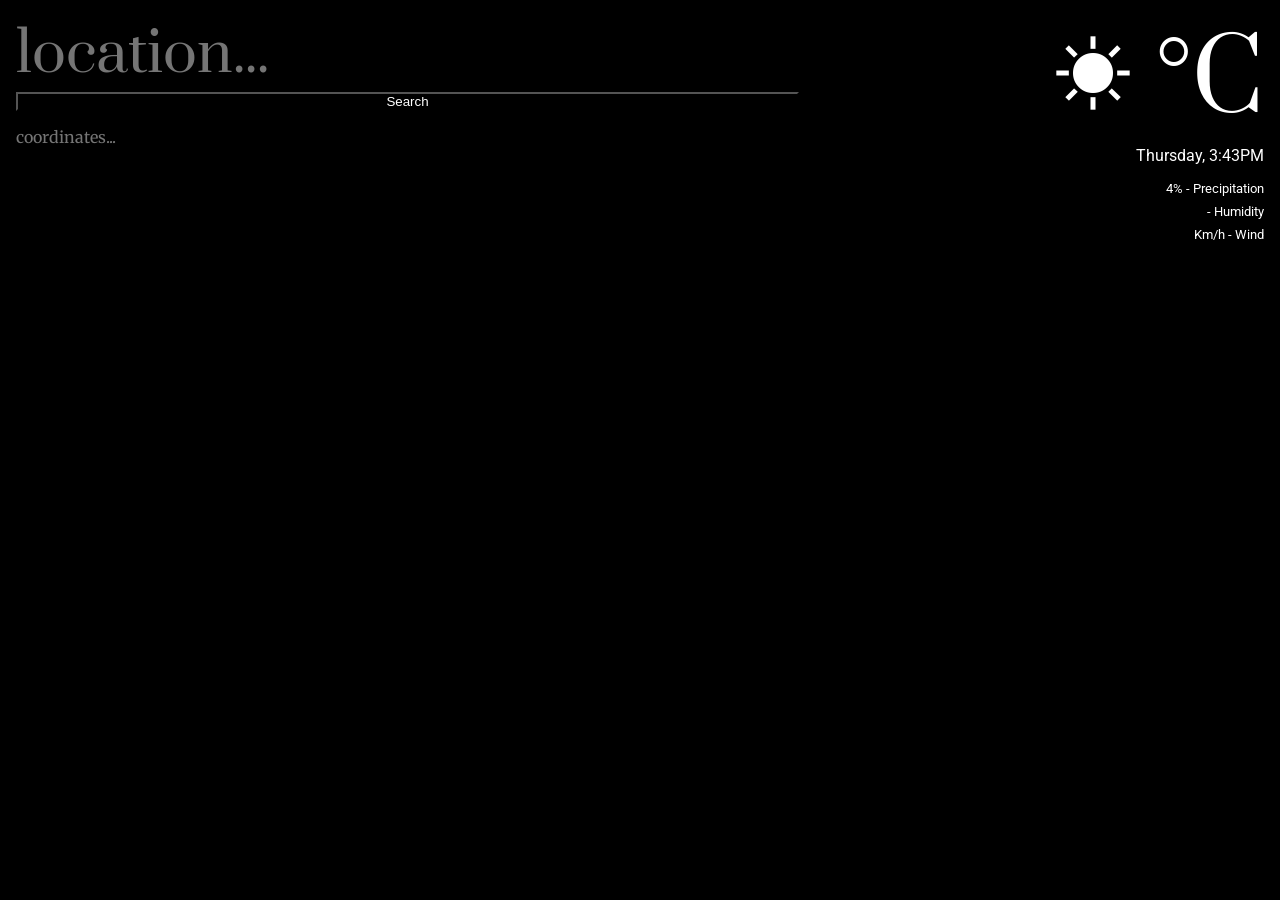
==== weather-app.html @ fbad084a "Add files via upload" ====
<!doctype html>
<html lang="en">
  <head>
    <link rel="stylesheet" href="weather-app.css" />
    <link rel="preconnect" href="https://fonts.googleapis.com" />
    <link rel="preconnect" href="https://fonts.gstatic.com" crossorigin />
    <link
      href="https://fonts.googleapis.com/css2?family=Merriweather:ital,opsz,wght@0,18..144,300..900;1,18..144,300..900&family=Prata&family=Roboto:ital,wght@0,100..900;1,100..900&display=swap"
      rel="stylesheet"
    />
    <link
      href="https://fonts.googleapis.com/css2?family=Material+Symbols+Outlined"
      rel="stylesheet"
    />
    <meta charset="UTF-8" />
    <meta name="viewport" content="width=device-width, initial-scale=1.0" />
    <title>Weather</title>
  </head>
  <body>
    <div class="header">
      <div class="locationContainer">
        <input type="text" class="location" placeholder="location..." />
        <button class="search">Search</button>
        <input type=" text" class="coordinates" placeholder="coordinates..." />
      </div>
      <div class="temperatureContainer">
        <p class="temperature">
          <span class="material-symbols-outlined sunnyIcon">sunny</span>
          &deg;C
        </p>
        <p class="date"><span class="day">Thursday</span>, 3:43PM</p>
      </div>
    </div>
    <div class="additional">
      <p class="precipitationText">
        <span class="precipitation">4%</span> - Precipitation
      </p>
      <p class="humidityText"><span class="humidity"></span> - Humidity</p>
      <p class="windText"><span class="wind"></span>Km/h - Wind</p>
    </div>
    <script src="weather-app.js"></script>
  </body>
</html>
---- weather-app.css ----
* {
  background-color: black;
  margin: 0;
  padding: 0;
}
.header {
  display: flex;
  flex-direction: row;
}
.locationContainer {
  padding: 1rem 1rem 1rem 1rem;
  display: flex;
  flex-direction: column;
  flex: 1;
}
.location {
  font-family: "Prata", serif;
  color: white;
  font-size: 3.5rem;
  border: none;
}
.location:focus {
  outline: none;
}
.search{
  color: white;
}
.coordinates {
  color: white;
  font-family: "Merriweather", serif;
  font-size: 1rem;
  border: none;
  margin: 1rem 0rem 0rem 0rem;
}
.coordinates:focus {
  outline: none;
}
.temperatureContainer {
  display: flex;
  flex-direction: column;
  flex: 1;
  color: white;
  padding: 1rem 1rem 0.5rem 1rem;
  text-align: right;
}
.temperature {
  font-size: 6rem;
  font-family: "Prata", serif;
}
.sunnyIcon {
  font-size: 5rem !important;
  font-variation-settings:
    "opsz" 48,
    "FILL" 1;
  vertical-align: -0.1rem;

}
.date,
.day {
  padding: 0rem 0 0.5rem 0;
  font-family: "Roboto";
  font-size: 1rem;
}
.additional {
  color: white;
  text-align: right;
  font-family: "Roboto", serif;
  padding: 0rem 1rem 1rem 1rem;
  gap: 1rem;
  display: flex;
  flex-direction: column;
  gap: 0.5rem;
  font-size: 0.8rem;
}
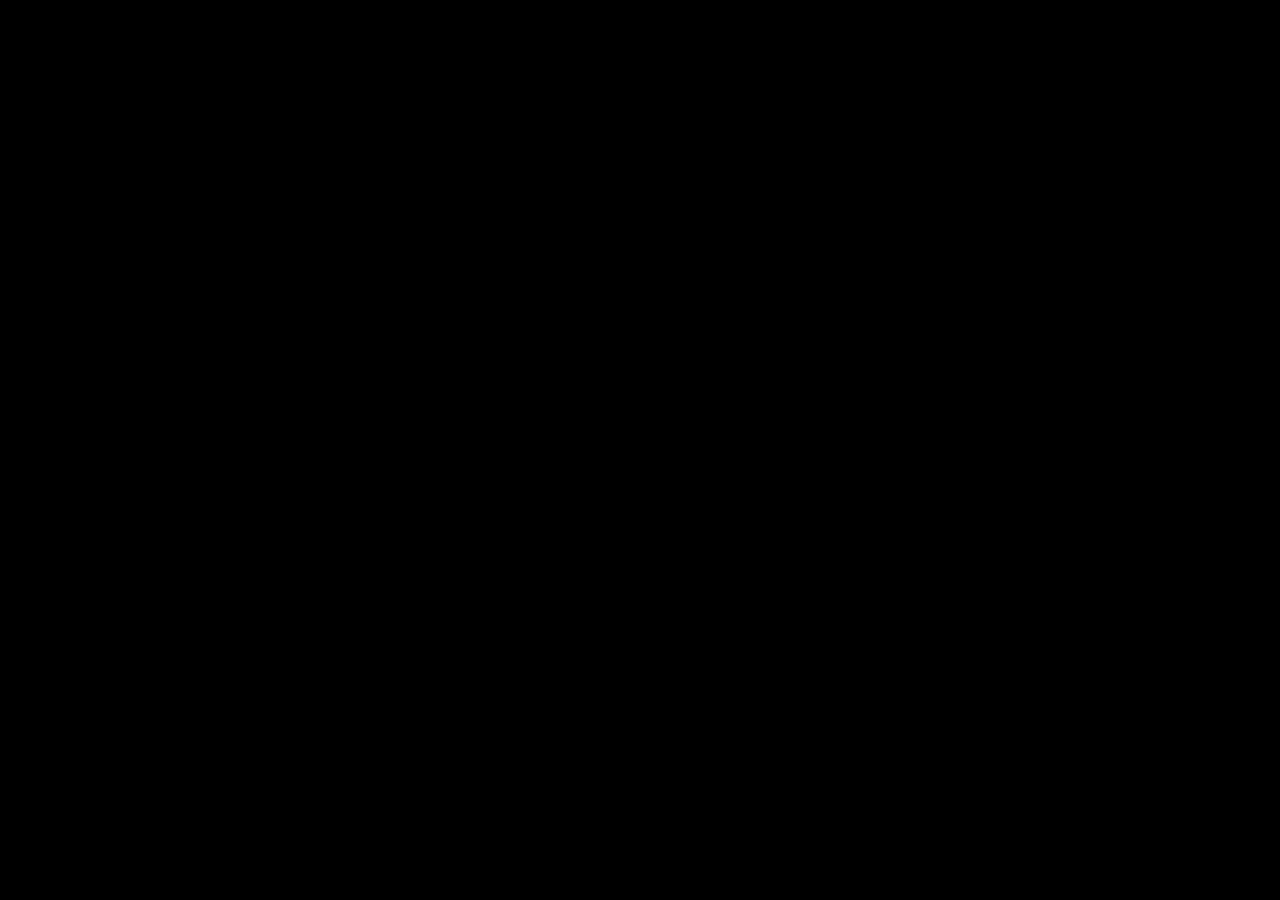
==== commit 48824abc: "Update weather-app.html" ====
--- a/weather-app.html
+++ b/weather-app.html
@@ -19,24 +19,18 @@
   <body>
     <div class="header">
       <div class="locationContainer">
-        <input type="text" class="location" placeholder="location..." />
-        <button class="search">Search</button>
-        <input type=" text" class="coordinates" placeholder="coordinates..." />
+        <input type="text" class="location" placeholder="" />
+        <input type=" text" class="coordinates" placeholder="" />
+        <p class="coordinates"></p>
       </div>
       <div class="temperatureContainer">
-        <p class="temperature">
-          <span class="material-symbols-outlined sunnyIcon">sunny</span>
-          &deg;C
-        </p>
-        <p class="date"><span class="day">Thursday</span>, 3:43PM</p>
+        <p class="temperature"></p>
       </div>
     </div>
     <div class="additional">
-      <p class="precipitationText">
-        <span class="precipitation">4%</span> - Precipitation
-      </p>
-      <p class="humidityText"><span class="humidity"></span> - Humidity</p>
-      <p class="windText"><span class="wind"></span>Km/h - Wind</p>
+      <p class="humidityText"><span class="humidity"></span></p>
+      <p class="windText"><span class="wind"></span></p>
+      <p class="precipitationText"><span class="precipitation"></span></p>
     </div>
     <script src="weather-app.js"></script>
   </body>
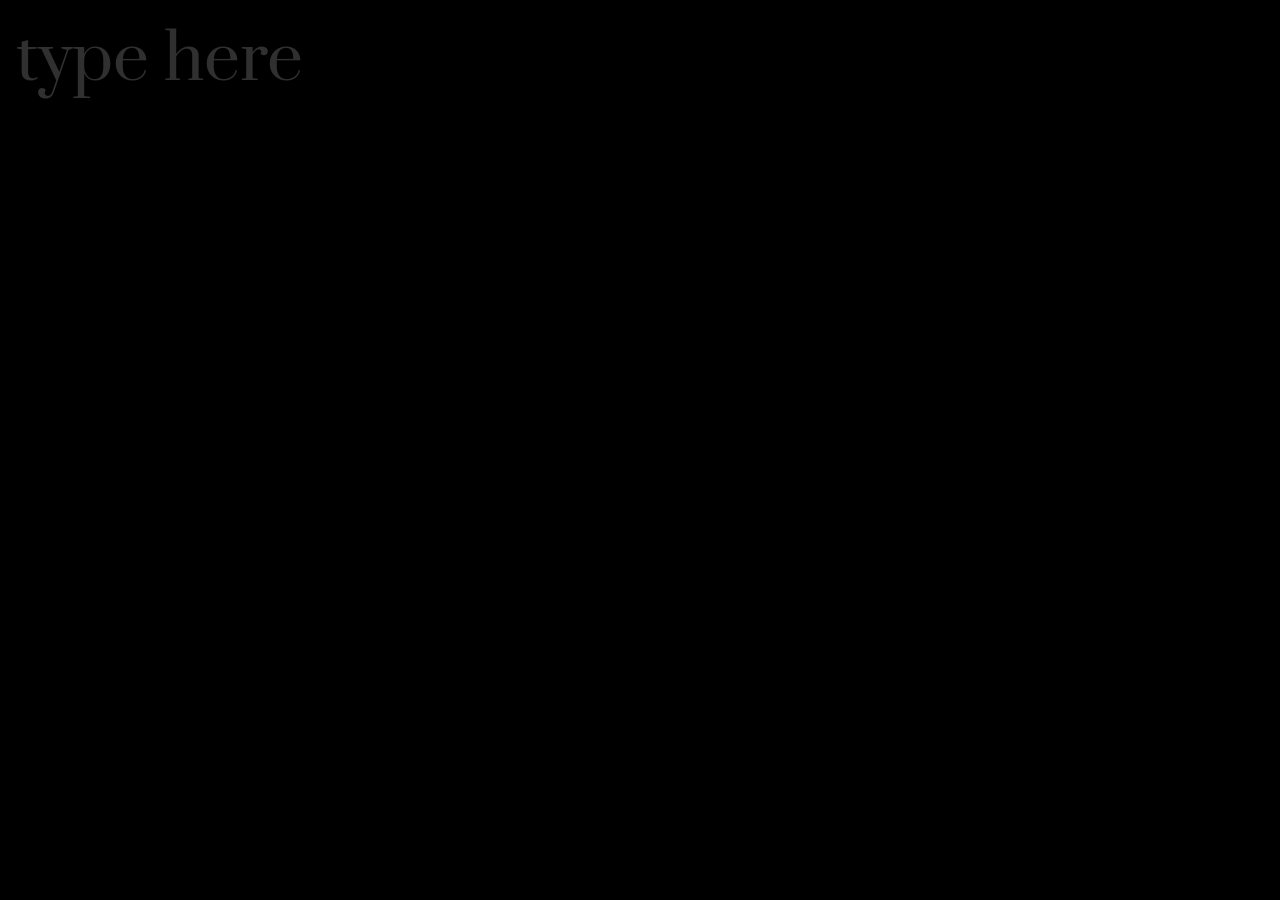
==== commit 110b24fe: "Refactor HTML structure and update styles Updated font families and placeholders in input fields." ====
--- a/weather-app.html
+++ b/weather-app.html
@@ -5,7 +5,7 @@
     <link rel="preconnect" href="https://fonts.googleapis.com" />
     <link rel="preconnect" href="https://fonts.gstatic.com" crossorigin />
     <link
-      href="https://fonts.googleapis.com/css2?family=Merriweather:ital,opsz,wght@0,18..144,300..900;1,18..144,300..900&family=Prata&family=Roboto:ital,wght@0,100..900;1,100..900&display=swap"
+      href="https://fonts.googleapis.com/css2?family=Inter:ital,opsz,wght@0,14..32,100..900;1,14..32,100..900&family=Lato:ital,wght@0,100;0,300;0,400;0,700;0,900;1,100;1,300;1,400;1,700;1,900&family=Prata&family=Roboto:ital,wght@0,100..900;1,100..900&display=swap"
       rel="stylesheet"
     />
     <link
@@ -19,10 +19,13 @@
   <body>
     <div class="header">
       <div class="locationContainer">
-        <input type="text" class="location" placeholder="" />
-        <input type=" text" class="coordinates" placeholder="" />
+        <input type="text" class="location" placeholder="type here"/> 
+        <p class="stateCountry"></p>
         <p class="coordinates"></p>
       </div>
+      <!-- <div class="todayInfo">
+        <p>day</p>
+      </div> -->
       <div class="temperatureContainer">
         <p class="temperature"></p>
       </div>
--- a/weather-app.css
+++ b/weather-app.css
@@ -16,21 +16,30 @@
 .location {
   font-family: "Prata", serif;
   color: white;
-  font-size: 3.5rem;
+  font-size: 4rem;
   border: none;
 }
 .location:focus {
   outline: none;
+}
+.location::placeholder{
+  color: #303030;
+}
+.stateCountry{
+  color: white;
+  font-family: "Prata", serif;
+  font-size: 2rem;
 }
 .search{
   color: white;
 }
 .coordinates {
   color: white;
-  font-family: "Merriweather", serif;
+  font-family: "Lato", serif;
   font-size: 1rem;
   border: none;
   margin: 1rem 0rem 0rem 0rem;
+  z-index: 10;
 }
 .coordinates:focus {
   outline: none;
@@ -57,18 +66,24 @@
 }
 .date,
 .day {
-  padding: 0rem 0 0.5rem 0;
-  font-family: "Roboto";
+  padding: 0 0 0 0;
+  font-family: "Lato";
   font-size: 1rem;
 }
 .additional {
   color: white;
   text-align: right;
-  font-family: "Roboto", serif;
-  padding: 0rem 1rem 1rem 1rem;
+  font-family: "Lato", serif;
+  padding: 0rem 1rem 0rem 1rem;
+  margin-top: -2rem;
   gap: 1rem;
   display: flex;
   flex-direction: column;
   gap: 0.5rem;
   font-size: 0.8rem;
+  position: absolute; 
+  top: 12rem;
+  right: 0.5rem; 
 }
+
+
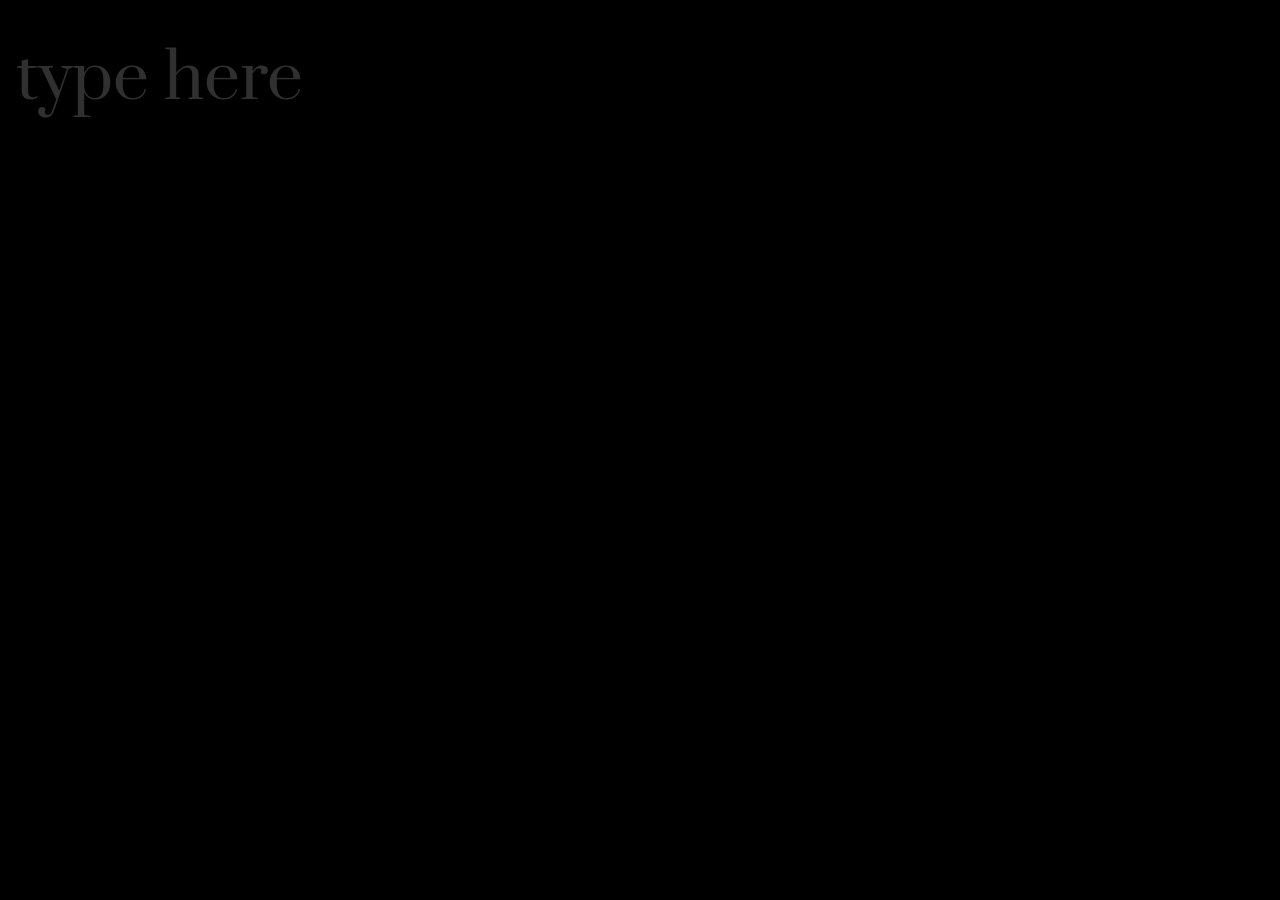
==== commit 5e4b6414: "Update weather-app.html" ====
--- a/weather-app.html
+++ b/weather-app.html
@@ -19,13 +19,15 @@
   <body>
     <div class="header">
       <div class="locationContainer">
-        <input type="text" class="location" placeholder="type here"/> 
-        <p class="stateCountry"></p>
+        <p class="timeBox"><span class="time"></span></p>
+        <input type="text" class="location" placeholder="type here" />
+        <p class="locationDetails"></p>
         <p class="coordinates"></p>
+        <div class="dateContainer">
+          <p class="day"></p>
+          <p class="date"></p>
+        </div>
       </div>
-      <!-- <div class="todayInfo">
-        <p>day</p>
-      </div> -->
       <div class="temperatureContainer">
         <p class="temperature"></p>
       </div>
--- a/weather-app.css
+++ b/weather-app.css
@@ -1,89 +1,105 @@
 * {
   background-color: black;
+  color: white;
   margin: 0;
   padding: 0;
+}
+.temperature,
+.locationDetails {
+  font-family: 'Prata';
 }
 .header {
   display: flex;
   flex-direction: row;
 }
 .locationContainer {
-  padding: 1rem 1rem 1rem 1rem;
+  padding: 2.2rem 1rem 1rem 1rem;
   display: flex;
   flex-direction: column;
-  flex: 1;
+  position: relative;
 }
 .location {
-  font-family: "Prata", serif;
-  color: white;
+  font-family: 'Prata', serif;
   font-size: 4rem;
   border: none;
+  width: 100%;
+  min-width: 0;
 }
-.location:focus {
+.location:focus,
+.coordinates:focus {
   outline: none;
 }
-.location::placeholder{
+.locationDetails {
+  font-family: 'Prata', serif;
+  font-size: 2rem;
+}
+.location::placeholder {
   color: #303030;
 }
-.stateCountry{
-  color: white;
-  font-family: "Prata", serif;
-  font-size: 2rem;
-}
-.search{
-  color: white;
-}
 .coordinates {
-  color: white;
-  font-family: "Lato", serif;
+  font-family: 'Lato', serif;
   font-size: 1rem;
   border: none;
   margin: 1rem 0rem 0rem 0rem;
-  z-index: 10;
+  display: inline-flex;
 }
-.coordinates:focus {
-  outline: none;
+.locationContainer,
+.temperatureContainer {
+  min-width: 0;
+  flex: 1;
 }
 .temperatureContainer {
   display: flex;
   flex-direction: column;
-  flex: 1;
-  color: white;
   padding: 1rem 1rem 0.5rem 1rem;
   text-align: right;
 }
 .temperature {
   font-size: 6rem;
-  font-family: "Prata", serif;
+  font-family: 'Prata', serif;
 }
 .sunnyIcon {
   font-size: 5rem !important;
   font-variation-settings:
-    "opsz" 48,
-    "FILL" 1;
+    'opsz' 48,
+    'FILL' 1;
   vertical-align: -0.1rem;
-
-}
-.date,
-.day {
-  padding: 0 0 0 0;
-  font-family: "Lato";
-  font-size: 1rem;
 }
 .additional {
-  color: white;
   text-align: right;
-  font-family: "Lato", serif;
+  font-family: 'Lato', serif;
   padding: 0rem 1rem 0rem 1rem;
   margin-top: -2rem;
-  gap: 1rem;
   display: flex;
   flex-direction: column;
   gap: 0.5rem;
   font-size: 0.8rem;
-  position: absolute; 
+  position: absolute;
   top: 12rem;
-  right: 0.5rem; 
+  right: 0.5rem;
 }
-
-
+.dateContainer {
+  display: inline-flex;
+  flex-direction: row;
+  align-items: baseline;
+  gap: 6px;
+  font-family: 'Lato', serif;
+  margin: 0.5rem 0 0 0;
+}
+.day {
+  font-size: 1.2rem;
+}
+.date {
+  font-size: 1rem;
+}
+.timeBox {
+  position: absolute;
+  top: 1rem;
+  left: 1rem;
+  font-family: 'Lato', serif;
+}
+.time {
+  font-size: 1rem;
+  margin-left: 0.5rem;
+  font-family: 'Lato', serif;
+}
